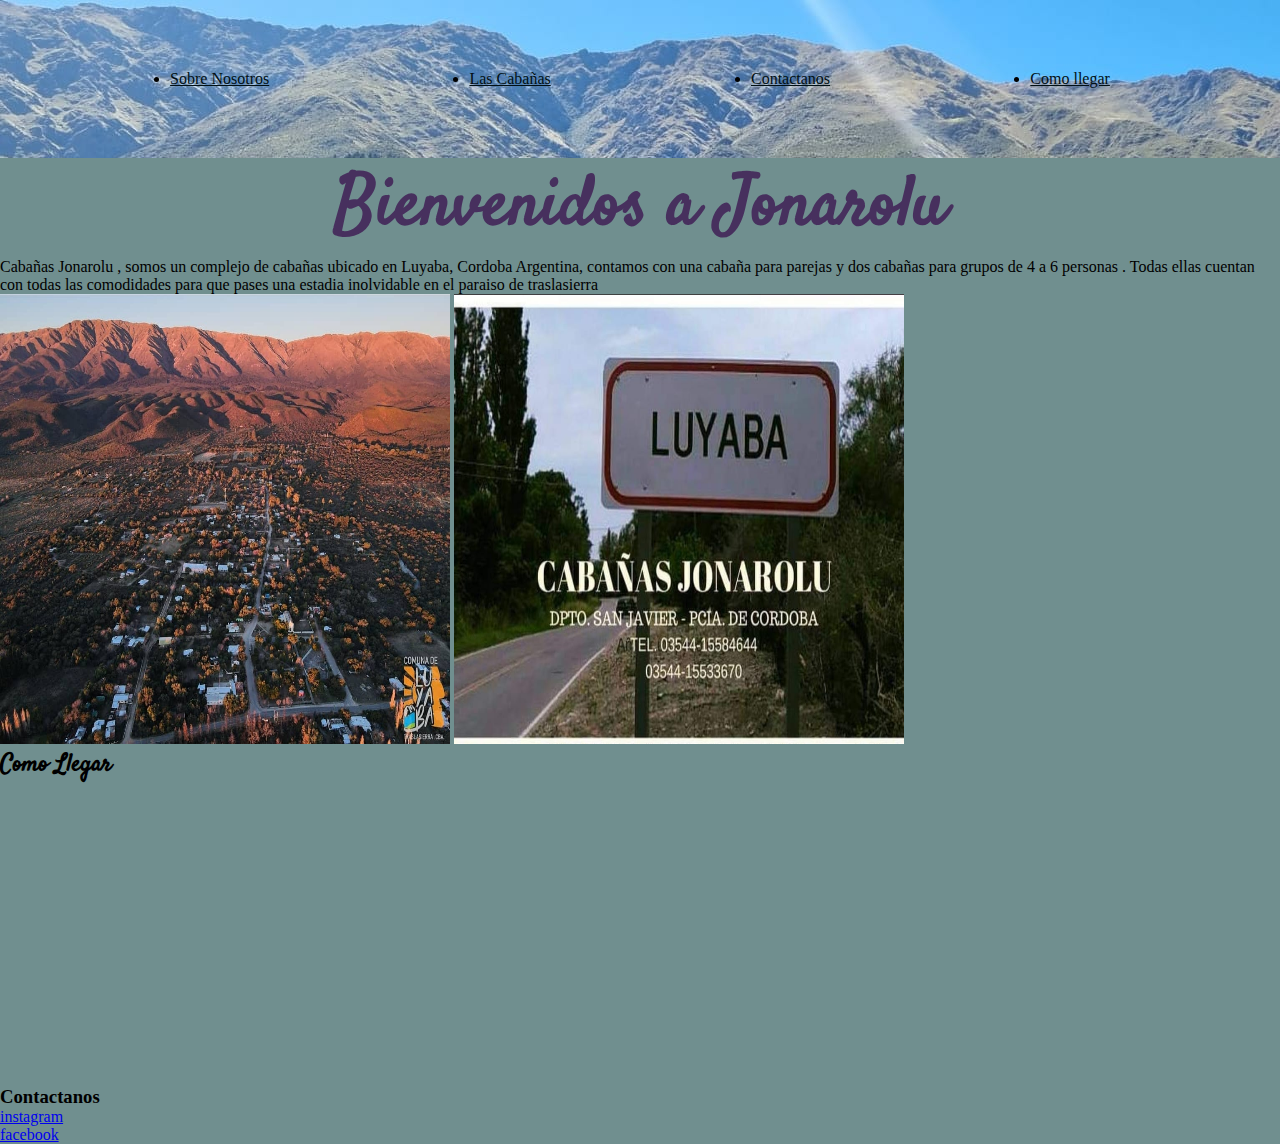
==== index.html @ 3ddf4233 "estado" ====
<!DOCTYPE html>
<html lang="en">

<head>
    <link rel="stylesheet" href="./css/estyle.css">
    <meta charset="UTF-8">
    <meta http-equiv="X-UA-Compatible" content="IE=edge">
    <meta name="viewport" content="width=device-width, initial-scale=1.0">
    <title>Document</title>
    <link rel="preconnect" href="https://fonts.googleapis.com">
    <link rel="preconnect" href="https://fonts.gstatic.com" crossorigin>
    <link href="https://fonts.googleapis.com/css2?family=Satisfy&display=swap" rel="stylesheet">

</head>

<body>
    <header> 
        
            <nav> 
            <ul>
                <li><a href="http://127.0.0.1:5500/pages/sobrenosotros.html">Sobre Nosotros</a></li>
                <li><a href="http://127.0.0.1:5500/pages/lascaba%C3%B1as.html">Las Cabañas</a>
                <p></p></li>
                <li><a href="http://127.0.0.1:5500/pages/contactanos.html">Contactanos</a></li>
                <li><a href="http://127.0.0.1:5500/pages/comollegar.html">Como llegar</a></li>
            </ul>


        </nav>




    </header>

    <main>
        <h1>Bienvenidos a Jonarolu</h1>
        <p>Cabañas Jonarolu , somos un complejo de cabañas ubicado en Luyaba, Cordoba Argentina, contamos con una cabaña
            para parejas y dos cabañas para grupos de 4 a 6 personas . Todas ellas cuentan con todas las comodidades
            para que pases una estadia inolvidable en el paraiso de traslasierra</p>
        <img src="./imagenes/vista desde arriba.jfif" alt="vista de luyaba" width="450" height="450">
        <img src="./imagenes/logo de nosotros y datos.jfif" alt="logo" width="450" height="450">



    </main>
    <section>
        <h2>Como Llegar</h2>
        <div>
            <iframe
                src="https://www.google.com/maps/embed?pb=!1m18!1m12!1m3!1d13512.135864842605!2d-65.06084644381325!3d-32.149381982912054!2m3!1f0!2f0!3f0!3m2!1i1024!2i768!4f13.1!3m3!1m2!1s0x95d2d85ece2ccbfb%3A0x51035413330104f!2sLuyaba%2C%20C%C3%B3rdoba!5e0!3m2!1ses!2sar!4v1684777680093!5m2!1ses!2sar"
                width="400" height="300" style="border:0;" allowfullscreen="" loading="lazy"
                referrerpolicy="no-referrer-when-downgrade"></iframe>
        </div>


    </section>

    <footer>
        <ul>
            <h3>Contactanos</h3>
            <li><a href="https://instagram.com/cabanasjonarolu18?igshid=MmJiY2I4NDBkZg==">instagram</a>
            <li><a href="https://www.facebook.com/cabanas.jonarolu?mibextid=ZbWKwL">facebook</a></li>
            </li>

        </ul>

    </footer>


</body>

</html>
---- css/estyle.css ----
* {
    margin: 0%;
    padding: 0%;
}


body {
    background-color: rgb(112, 143, 143);
}


body header {
    background-image: url(../imagenes/sierras.jfif);
}

h1 {
    color: rgb(71, 48, 94);
    text-align: center;

    font-family: 'Satisfy', cursive;
    font-size: 70px;
}

h2 {
    font-family: 'Satisfy', cursive;
}

header nav ul a {

    color : rgb(1, 16, 21)
    ;

}

header nav {
    border: 50px;
    padding: 70px 70px;


} 


.cabanas{ 

    display: grid;
    grid-template-columns: auto auto auto auto;
    grid-template-rows: auto auto auto auto;
    

}

header nav ul{ 
    display: flex;
    justify-content: space-around;

}


@media screen and (max-width: 990px) {
    .cabanas {
        grid-template-columns: auto;
    }
    
}
@media screen and (max-width: 990px)
        {
            .bienvenida{
                grid-template-columns: auto;
            }
        }
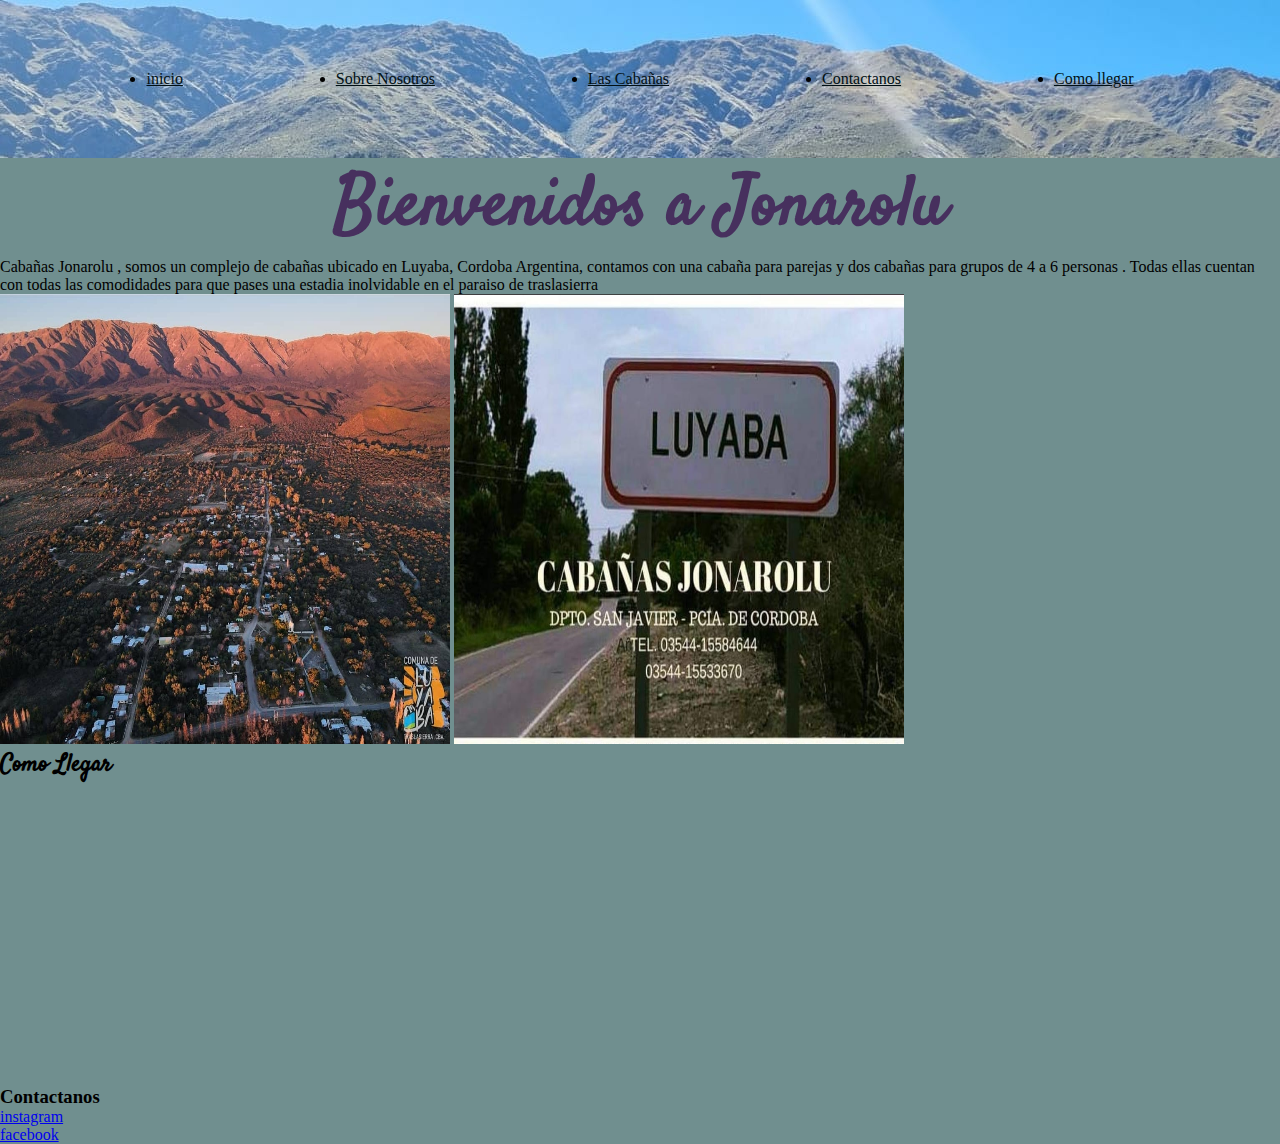
==== commit aadd558d: "modificacion" ====
--- a/index.html
+++ b/index.html
@@ -17,15 +17,15 @@
     <header> 
         
             <nav> 
-            <ul>
-                <li><a href="http://127.0.0.1:5500/pages/sobrenosotros.html">Sobre Nosotros</a></li>
-                <li><a href="http://127.0.0.1:5500/pages/lascaba%C3%B1as.html">Las Cabañas</a>
-                <p></p></li>
-                <li><a href="http://127.0.0.1:5500/pages/contactanos.html">Contactanos</a></li>
-                <li><a href="http://127.0.0.1:5500/pages/comollegar.html">Como llegar</a></li>
-            </ul>
-
-
+                <ul>
+                    <li><a href="../index.html">inicio</a></li>
+                    <li><a href="../pages/sobrenosotros.html">Sobre Nosotros</a></li>
+                    <li><a href="../pages/lascabañas.html">Las Cabañas</a></li>
+                    <li><a href="../pages/contactanos.html">Contactanos</a></li>
+                    <li><a href="../pages/comollegar.html">Como llegar</a></li>
+                </ul>
+    
+    
         </nav>
 
 
